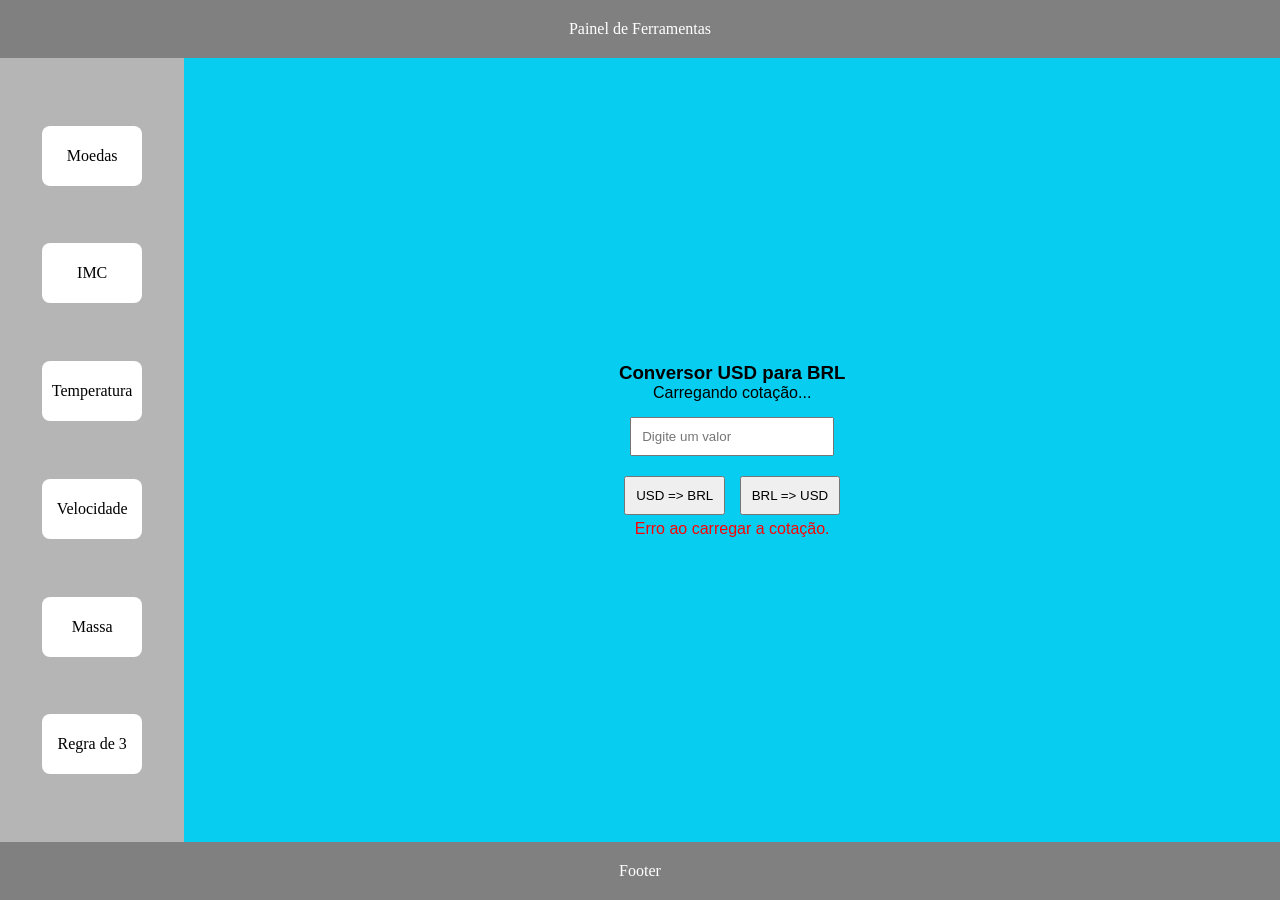
==== index.html @ ef1a0747 "atualizacao" ====
<!doctype html>
<html lang="pt-BR">
  <head>
    <meta charset="UTF-8" />
    <meta name="viewport" content="width=device-width, initial-scale=1.0" />
    <title>Painel de Ferramentas</title>
    <link rel="stylesheet" href="style.css" />
    <script src="script.js" defer></script>
  </head>
  <body>
    <header class="caixa1">Painel de Ferramentas</header>

    <main class="conteudo-principal">
      <aside class="menu-lateral">
        <nav>
          <ul>
            <li onclick="trocarTela(1)" class="desafio">
               Moedas
            </li>
            <li onclick="trocarTela(2)" class="desafio">
               IMC
            </li>
            <li onclick="trocarTela(3)" class="desafio">
               Temperatura
            </li>
            <li onclick="trocarTela(4)" class="desafio">
               Velocidade
            </li>
            <li onclick="trocarTela(5)" class="desafio">
               Massa
            </li>
            <li onclick="trocarTela(6)" class="desafio">
               Regra de 3
            </li>
          </ul>
        </nav>
      </aside>

      <section class="texto-principal">
        <section class="teladesafio moedas telaselecionada">
            <div class="container">
              <div class="conversor">
                <h1>Conversor USD para BRL</h1>
                <p id="cotacao">Carregando cotação...</p>
                <input type="number" id="valor" placeholder="Digite um valor">
                <div class="botoes">
                    <button onclick="usdParaBrl()">USD => BRL</button>
                    <button onclick="brlParaUsd()">BRL => USD</button>
                </div>
                <h2 id="resultado"></h2>
                <p id="erro"></p>
              </div>
          </div>
        </section>
        <section class="teladesafio imc">
            <div class="container">
              <h1>IMC</h1>
            </div>

        </section>
        <section class="teladesafio temperatura">
            <h1>Temperatura</h1>
        </section>
        <section class="teladesafio velocidade">
            <h1>Velocidade</h1>
        </section>
        <section class="teladesafio massa">
            <h1>Massa</h1>
        </section>
        <section class="teladesafio regra">
            <h1>Regra de 3</h1>
        </section>
      </section>
    </main>

    <footer class="rodape">Footer</footer>
  </body>
</html>
---- style.css ----
* {
    box-sizing: border-box;
    margin: 0;
    padding: 0;
}

body {
    display: flex;
    flex-direction: column;
    min-height: 100vh; 
}

.caixa1, .rodape {
    background-color: grey;
    color: white;
    padding: 20px;
    text-align: center;
}

.conteudo-principal {
    display: flex;
    flex: 1; 
}

.menu-lateral {
    background-color: rgb(182, 181, 181);
    flex: 0.3; 
    padding: 10px;
}
.menu-lateral nav {
    width: 100%;
    height: 100%;
}

.menu-lateral nav ul {
    width: 100%;
    height: 100%;
    display: flex;
    flex-direction: column;
    align-items: center;
    justify-content: space-evenly;
}

.texto-principal {
    flex: 2; 
}

.desafio {
    width: 100px;
    height: 60px;
    background-color: white;
    border-radius: 8px;
    display: flex;
    align-items: center;
    justify-content: center;
}

.teladesafio{
    width: 100%;
    height: 100%;
    display: none;
}

.moedas {
    font-family: Arial, sans-serif;
    background-color: rgb(7, 206, 241);
    display: none;
}
.moedas .container {
    width: 100%;
    height: 100%;
    display: flex;
    flex-direction: column;
    align-items: center;
    justify-content: center;
}

.container {
    padding: 20px;
    border-radius: 10px;
    text-align: center;
    width: 350px;
}

input {
    width: 90%;
    padding: 10px;
    margin: 15px 0;
}

button {
    padding: 10px;
    margin: 5px;
    cursor: pointer;
}

#resultado {
    color: green;
}

#erro {
    color: red;
}
.telaselecionada {
    display: block;
}
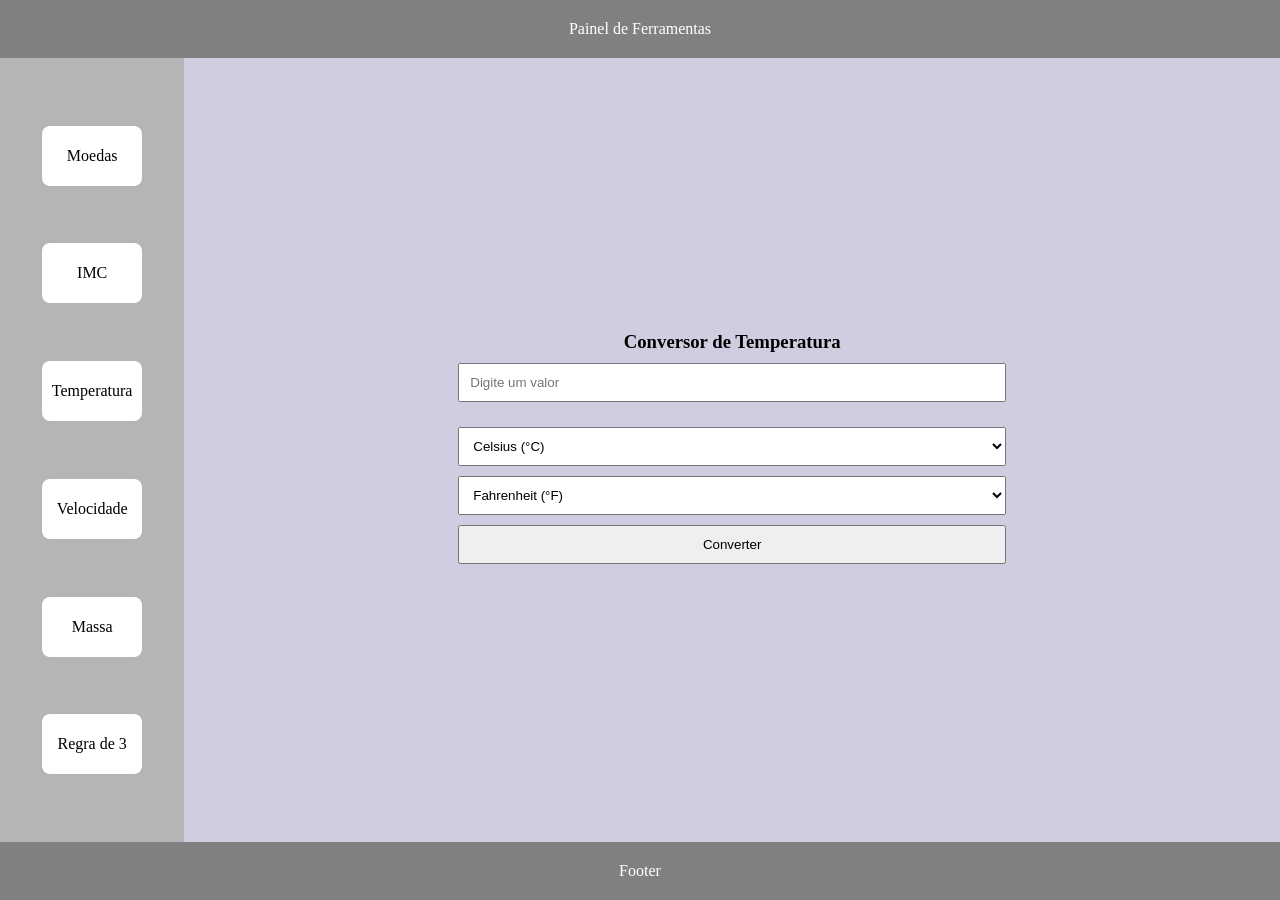
==== commit a24f11c1: "atualizacao4" ====
--- a/index.html
+++ b/index.html
@@ -14,61 +14,87 @@
       <aside class="menu-lateral">
         <nav>
           <ul>
-            <li onclick="trocarTela(1)" class="desafio">
-               Moedas
-            </li>
-            <li onclick="trocarTela(2)" class="desafio">
-               IMC
-            </li>
-            <li onclick="trocarTela(3)" class="desafio">
-               Temperatura
-            </li>
-            <li onclick="trocarTela(4)" class="desafio">
-               Velocidade
-            </li>
-            <li onclick="trocarTela(5)" class="desafio">
-               Massa
-            </li>
-            <li onclick="trocarTela(6)" class="desafio">
-               Regra de 3
-            </li>
+            <li onclick="trocarTela(1)" class="desafio">Moedas</li>
+            <li onclick="trocarTela(2)" class="desafio">IMC</li>
+            <li onclick="trocarTela(3)" class="desafio">Temperatura</li>
+            <li onclick="trocarTela(4)" class="desafio">Velocidade</li>
+            <li onclick="trocarTela(5)" class="desafio">Massa</li>
+            <li onclick="trocarTela(6)" class="desafio">Regra de 3</li>
           </ul>
         </nav>
       </aside>
 
       <section class="texto-principal">
-        <section class="teladesafio moedas telaselecionada">
-            <div class="container">
-              <div class="conversor">
-                <h1>Conversor USD para BRL</h1>
-                <p id="cotacao">Carregando cotação...</p>
-                <input type="number" id="valor" placeholder="Digite um valor">
-                <div class="botoes">
-                    <button onclick="usdParaBrl()">USD => BRL</button>
-                    <button onclick="brlParaUsd()">BRL => USD</button>
-                </div>
-                <h2 id="resultado"></h2>
-                <p id="erro"></p>
+        <section class="teladesafio moedas">
+          <div class="container">
+            <div class="conversor">
+              <h1>Conversor USD para BRL</h1>
+              <p id="cotacao">Carregando cotação...</p>
+              <input type="number" id="valor" placeholder="Digite um valor" />
+              <div class="botoes">
+                <button onclick="usdParaBrl()">USD => BRL</button>
+                <button onclick="brlParaUsd()">BRL => USD</button>
               </div>
+              <h2 id="resultado"></h2>
+              <p id="erro"></p>
+            </div>
           </div>
         </section>
         <section class="teladesafio imc">
-            <div class="container">
-              <h1>IMC</h1>
-            </div>
+          <div class="containerimc">
+            <h1>Calculadora de IMC</h1>
 
+            <input type="number" id="peso" placeholder="Peso (kg)" />
+
+            <input
+              type="number"
+              id="altura"
+              step="0.01"
+              placeholder="Altura (m)"
+            />
+
+            <select id="genero">
+              <option value="homem">Homem</option>
+              <option value="mulher">Mulher</option>
+            </select>
+
+            <button id="btnCalcular">Calcular</button>
+
+            <div id="resultadoimc"></div>
+          </div>
         </section>
-        <section class="teladesafio temperatura">
-            <h1>Temperatura</h1>
+        <section class="teladesafio temperatura telaselecionada">
+          <div class="containertemperatura">
+            <h1>Conversor de Temperatura</h1>
+
+            <input
+              type="number"
+              id="valorTemperatura"
+              placeholder="Digite um valor"
+            />
+
+            <select id="unidadeOrigem">
+              <option value="celsius">Celsius (°C)</option>
+              <option value="fahrenheit">Fahrenheit (°F)</option>
+            </select>
+
+            <select id="unidadeDestino">
+              <option value="fahrenheit">Fahrenheit (°F)</option>
+              <option value="celsius">Celsius (°C)</option>
+            </select>
+
+            <button id="btnConverter">Converter</button>
+
+            <div id="resultadotemperatura"></div>
         </section>
         <section class="teladesafio velocidade">
-            <h1>Velocidade</h1>
+          <h1>Velocidade</h1>
         </section>
         <section class="teladesafio massa">
-            <h1>Massa</h1>
+          <h1>Massa</h1>
         </section>
         <section class="teladesafio regra">
-            <h1>Regra de 3</h1>
+          <h1>Regra de 3</h1>
         </section>
       </section>
     </main>
--- a/style.css
+++ b/style.css
@@ -104,3 +104,53 @@
 .telaselecionada {
     display: block;
 }
+
+input,
+select,
+button {
+    width: 100%;
+    padding: 10px;
+    margin-top: 10px;
+    box-sizing: border-box;
+}
+
+button {
+    cursor: pointer;
+}
+
+#resultadoimc {
+    margin-top: 20px;
+    font-weight: bold;
+    text-align: center;
+    color: black;
+}
+.containerimc {
+    display: flex;
+    flex-direction: column;
+    width: 100%;
+    margin: auto;
+    justify-content: center;
+    align-items: center;
+    height: 100%;
+    background-color: rgba(0, 114, 134, 0.521);
+}
+.containerimc input,
+.containerimc select,
+.containerimc button {
+    width: 50%;
+}
+.containertemperatura {
+    display: flex;
+    flex-direction: column;
+    width: 100%;
+    margin: auto;
+    justify-content: center;
+    align-items: center;
+    height: 100%;
+    background-color: rgba(162, 161, 196, 0.521);
+}
+.containertemperatura input,
+.containertemperatura select,
+.containertemperatura button {
+    width: 50%;
+}
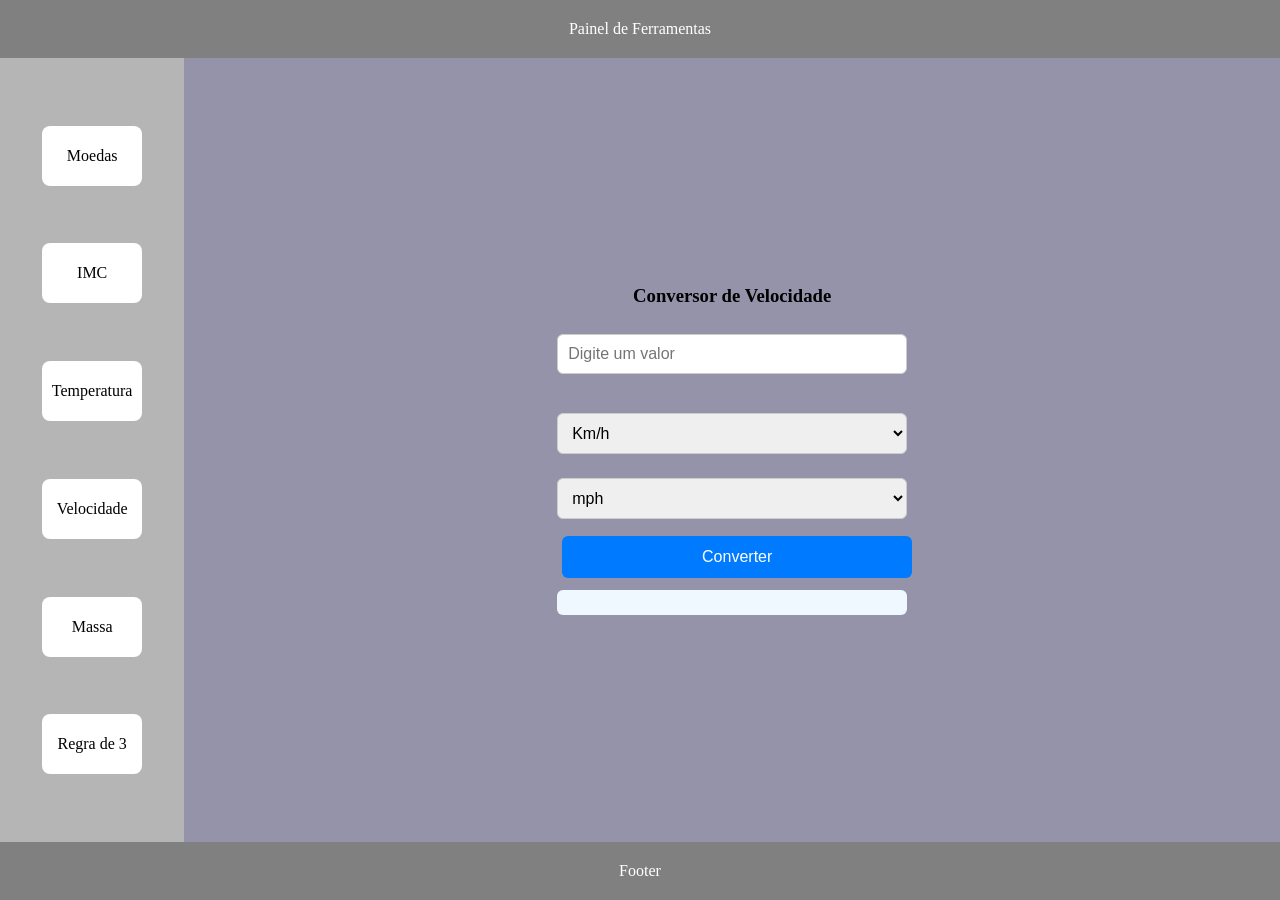
==== commit b4698762: "atualizacao6" ====
--- a/index.html
+++ b/index.html
@@ -53,6 +53,7 @@
               placeholder="Altura (m)"
             />
 
+            <label for="genero"></label>
             <select id="genero">
               <option value="homem">Homem</option>
               <option value="mulher">Mulher</option>
@@ -63,33 +64,61 @@
             <div id="resultadoimc"></div>
           </div>
         </section>
-        <section class="teladesafio temperatura telaselecionada">
+        <section class="teladesafio temperatura">
           <div class="containertemperatura">
             <h1>Conversor de Temperatura</h1>
-
             <input
               type="number"
               id="valorTemperatura"
               placeholder="Digite um valor"
             />
 
-            <select id="unidadeOrigem">
+            <label for="unidadeOrigem"></label>
+            <select id="unidadeOrigem" aria-label="Unidade de origem">
               <option value="celsius">Celsius (°C)</option>
               <option value="fahrenheit">Fahrenheit (°F)</option>
             </select>
 
-            <select id="unidadeDestino">
+            <label for="unidadeDestino"></label>
+            <select id="unidadeDestino" aria-label="Unidade de destino">
               <option value="fahrenheit">Fahrenheit (°F)</option>
               <option value="celsius">Celsius (°C)</option>
             </select>
 
             <button id="btnConverter">Converter</button>
+            
 
             <div id="resultadotemperatura"></div>
         </section>
-        <section class="teladesafio velocidade">
-          <h1>Velocidade</h1>
-        </section>
+       <section class="teladesafio velocidade telaselecionada">
+    <div class="containervelocidade">
+        <h1>Conversor de Velocidade</h1>
+
+        <input
+            type="number"
+            id="valorVelocidade"
+            placeholder="Digite um valor"
+        />
+
+        <label for="unidadeVelocidade"></label>
+        <select id="unidadeVelocidade">
+            <option value="kmh">Km/h</option>
+            <option value="mph">mph</option>
+        </select>
+
+        <label for="unidadeVelocidadeDestino"></label>
+        <select id="unidadeVelocidadeDestino">
+            <option value="mph">mph</option>
+            <option value="kmh">Km/h</option>
+        </select>
+
+        <button id="btnConverterVelocidade">
+            Converter
+        </button>
+
+        <div id="resultadovelocidade"></div>
+    </div>
+</section>
         <section class="teladesafio massa">
           <h1>Massa</h1>
         </section>
--- a/style.css
+++ b/style.css
@@ -53,6 +53,7 @@
     display: flex;
     align-items: center;
     justify-content: center;
+    cursor: pointer;
 }
 
 .teladesafio{
@@ -153,4 +154,73 @@
 .containertemperatura select,
 .containertemperatura button {
     width: 50%;
+}
+
+.teladesafio.velocidade {
+    display: flex;
+    justify-content: center;
+    align-items: center;
+    padding: 30px;
+    background-color: rgb(148, 147, 170);
+}
+
+.containervelocidade {
+    width: 100%;
+    max-width: 350px;
+
+    display: flex;
+    flex-direction: column;
+    gap: 7px;
+}
+
+.containervelocidade h1 {
+    text-align: center;
+    color: black;
+    margin-bottom: 10px;
+}
+
+.containervelocidade label {
+    font-weight: bold;
+    color: #444;
+}
+
+.containervelocidade input,
+.containervelocidade select {
+    width: 100%;
+    padding: 10px;
+    border: 1px solid #ccc;
+    border-radius: 6px;
+    font-size: 16px;
+}
+
+.containervelocidade input:focus,
+.containervelocidade select:focus {
+    outline: none;
+    border-color: #007bff;
+}
+
+#btnConverterVelocidade {
+    width: 100%;
+    padding: 12px;
+    background: #007bff;
+    color: white;
+    border: none;
+    border-radius: 6px;
+    font-size: 16px;
+    cursor: pointer;
+    transition: 0.3s;
+}
+
+#btnConverterVelocidade:hover {
+    background: #0056b3;
+}
+
+#resultadovelocidade {
+    min-height: 25px;
+    padding: 10px;
+    text-align: center;
+    font-weight: bold;
+    color: #007bff;
+    background: #f0f8ff;
+    border-radius: 6px;
 }
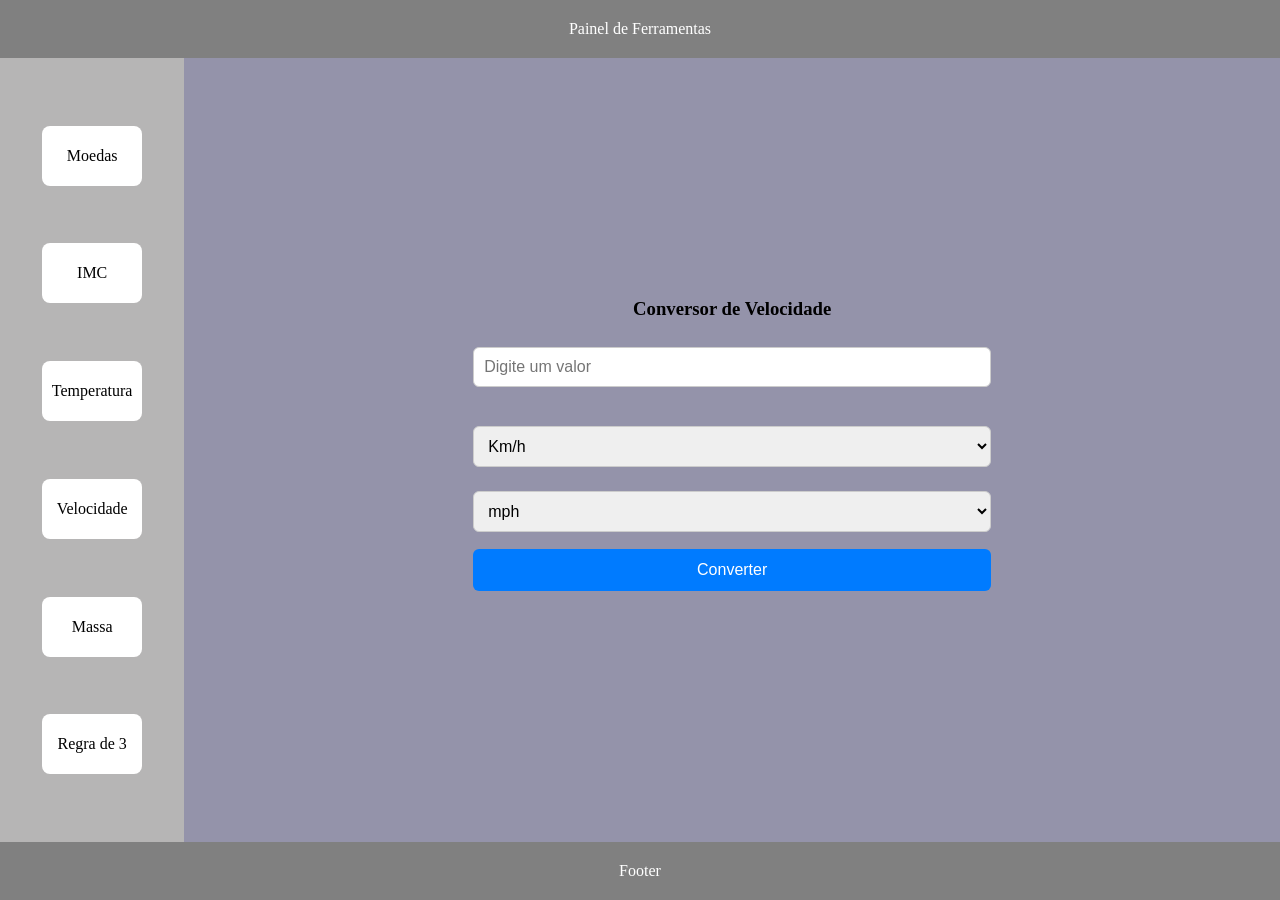
==== commit 279dbb1f: "atualizacao8" ====
--- a/index.html
+++ b/index.html
@@ -119,9 +119,33 @@
         <div id="resultadovelocidade"></div>
     </div>
 </section>
-        <section class="teladesafio massa">
-          <h1>Massa</h1>
-        </section>
+       <section class="teladesafio massa">
+    <div class="containermassa">
+        <h1>Conversor de Massa</h1>
+
+        <input
+            type="number"
+            id="valorMassa"
+            placeholder="Digite um valor"
+        />
+
+        <select id="unidadeMassa">
+            <option value="kg">Quilogramas (kg)</option>
+            <option value="lb">Libras (lb)</option>
+        </select>
+
+        <select id="unidadeMassaDestino">
+            <option value="lb">Libras (lb)</option>
+            <option value="kg">Quilogramas (kg)</option>
+        </select>
+
+        <button id="btnConverterMassa">
+            Converter
+        </button>
+
+        <div id="resultadomassa"></div>
+    </div>
+</section>
         <section class="teladesafio regra">
           <h1>Regra de 3</h1>
         </section>
--- a/style.css
+++ b/style.css
@@ -102,9 +102,7 @@
 #erro {
     color: red;
 }
-.telaselecionada {
-    display: block;
-}
+
 
 input,
 select,
@@ -156,18 +154,15 @@
     width: 50%;
 }
 
-.teladesafio.velocidade {
+.containervelocidade {
     display: flex;
     justify-content: center;
     align-items: center;
     padding: 30px;
+    width: 100%;
+    margin: auto;
+    height: 100%;
     background-color: rgb(148, 147, 170);
-}
-
-.containervelocidade {
-    width: 100%;
-    max-width: 350px;
-
     display: flex;
     flex-direction: column;
     gap: 7px;
@@ -186,7 +181,7 @@
 
 .containervelocidade input,
 .containervelocidade select {
-    width: 100%;
+    width: 50%;
     padding: 10px;
     border: 1px solid #ccc;
     border-radius: 6px;
@@ -200,7 +195,7 @@
 }
 
 #btnConverterVelocidade {
-    width: 100%;
+    width: 50%;
     padding: 12px;
     background: #007bff;
     color: white;
@@ -208,7 +203,6 @@
     border-radius: 6px;
     font-size: 16px;
     cursor: pointer;
-    transition: 0.3s;
 }
 
 #btnConverterVelocidade:hover {
@@ -216,11 +210,65 @@
 }
 
 #resultadovelocidade {
-    min-height: 25px;
-    padding: 10px;
-    text-align: center;
-    font-weight: bold;
-    color: #007bff;
-    background: #f0f8ff;
-    border-radius: 6px;
+    text-align: center;
+    font-weight: bold;
+    border-radius: 6px;
+}
+.containermassa {
+    display: flex;
+    justify-content: center;
+    align-items: center;
+    padding: 30px;
+    width: 100%;
+    margin: auto;
+    height: 100%;
+    background-color: rgba(177, 171, 171, 0.648);
+    flex-direction: column;
+    gap: 7px;
+}
+
+.containermassa h1 {
+    text-align: center;
+    color: black;
+    margin-bottom: 10px;
+}
+
+.containermassa input,
+.containermassa select {
+    width: 50%;
+    padding: 10px;
+    border: 1px solid #ccc;
+    border-radius: 6px;
+    font-size: 16px;
+}
+
+.containermassa input:focus,
+.containermassa select:focus {
+    outline: none;
+    border-color: #007bff;
+}
+
+#btnConverterMassa {
+    width: 50%;
+    padding: 12px;
+    background: #007bff;
+    color: white;
+    border: none;
+    border-radius: 6px;
+    font-size: 16px;
+    cursor: pointer;
+}
+
+#btnConverterMassa:hover {
+    background: #0056b3;
+}
+
+#resultadomassa {
+    text-align: center;
+    font-weight: bold;
+    border-radius: 6px;
+}
+
+.telaselecionada {
+    display: block;
 }
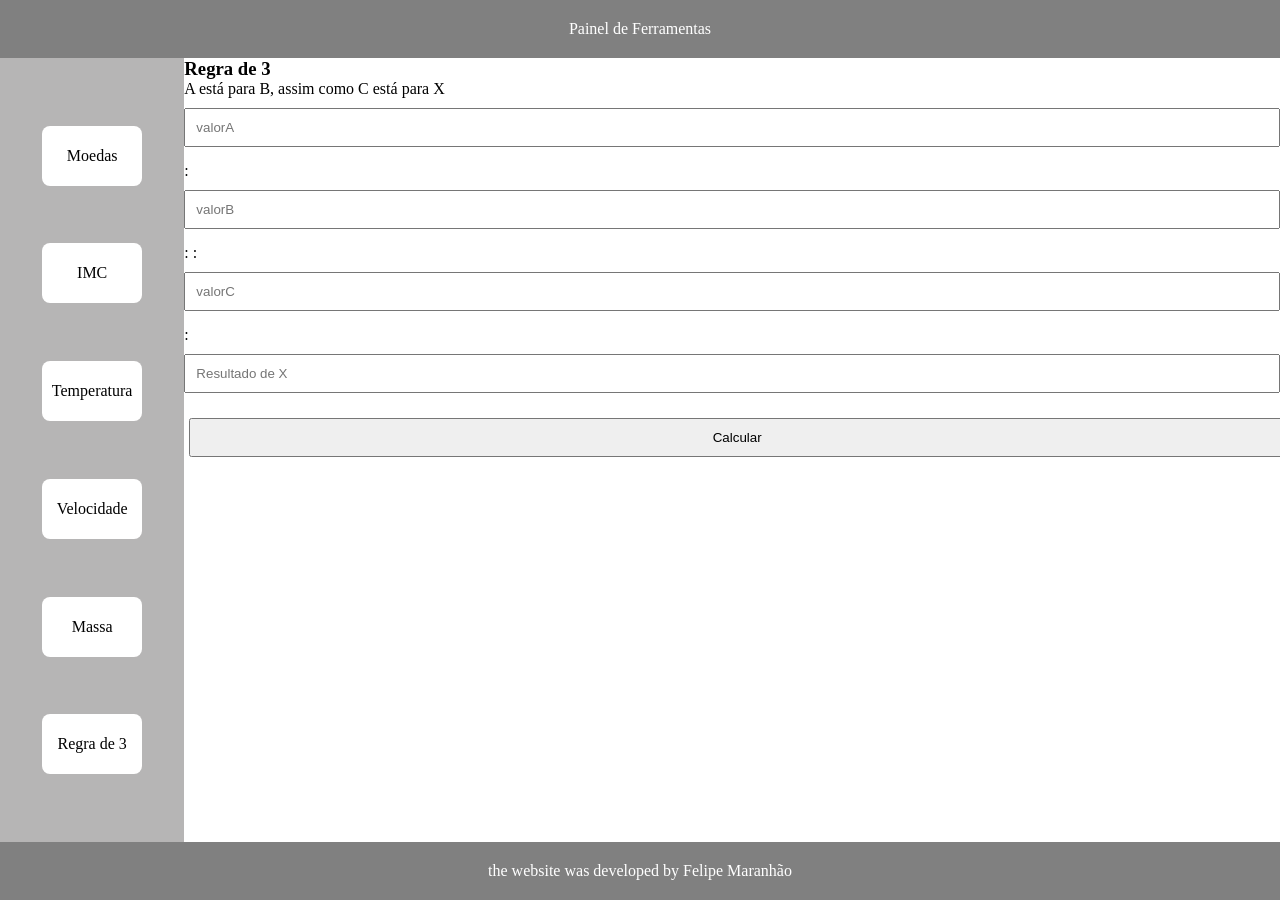
==== commit dd2a7d38: "atualizacao9" ====
--- a/index.html
+++ b/index.html
@@ -23,7 +23,7 @@
           </ul>
         </nav>
       </aside>
-
+        
       <section class="texto-principal">
         <section class="teladesafio moedas">
           <div class="container">
@@ -53,8 +53,8 @@
               placeholder="Altura (m)"
             />
 
-            <label for="genero"></label>
-            <select id="genero">
+            <label for="genero">Gênero</label>
+            <select id="genero" aria-label="Gênero">
               <option value="homem">Homem</option>
               <option value="mulher">Mulher</option>
             </select>
@@ -73,13 +73,11 @@
               placeholder="Digite um valor"
             />
 
-            <label for="unidadeOrigem"></label>
             <select id="unidadeOrigem" aria-label="Unidade de origem">
               <option value="celsius">Celsius (°C)</option>
               <option value="fahrenheit">Fahrenheit (°F)</option>
             </select>
 
-            <label for="unidadeDestino"></label>
             <select id="unidadeDestino" aria-label="Unidade de destino">
               <option value="fahrenheit">Fahrenheit (°F)</option>
               <option value="celsius">Celsius (°C)</option>
@@ -90,7 +88,7 @@
 
             <div id="resultadotemperatura"></div>
         </section>
-       <section class="teladesafio velocidade telaselecionada">
+       <section class="teladesafio velocidade">
     <div class="containervelocidade">
         <h1>Conversor de Velocidade</h1>
 
@@ -100,14 +98,14 @@
             placeholder="Digite um valor"
         />
 
-        <label for="unidadeVelocidade"></label>
-        <select id="unidadeVelocidade">
+        <label for="unidadeVelocidade">Valor primário</label>
+        <select id="unidadeVelocidade" aria-label="Unidade de origem">
             <option value="kmh">Km/h</option>
             <option value="mph">mph</option>
         </select>
 
-        <label for="unidadeVelocidadeDestino"></label>
-        <select id="unidadeVelocidadeDestino">
+        <label for="unidadeVelocidadeDestino">Valor a ser convertido</label>
+        <select id="unidadeVelocidadeDestino" aria-label="Unidade de destino">
             <option value="mph">mph</option>
             <option value="kmh">Km/h</option>
         </select>
@@ -129,12 +127,14 @@
             placeholder="Digite um valor"
         />
 
-        <select id="unidadeMassa">
+        <label for="unidadeMassa">Valor primário</label>
+        <select id="unidadeMassa" aria-label="Unidade de origem">
             <option value="kg">Quilogramas (kg)</option>
             <option value="lb">Libras (lb)</option>
         </select>
 
-        <select id="unidadeMassaDestino">
+        <label for="unidadeMassaDestino">Valor a ser convertido</label>
+        <select id="unidadeMassaDestino" aria-label="Unidade de destino">
             <option value="lb">Libras (lb)</option>
             <option value="kg">Quilogramas (kg)</option>
         </select>
@@ -146,12 +146,32 @@
         <div id="resultadomassa"></div>
     </div>
 </section>
-        <section class="teladesafio regra">
+        <section class="teladesafio regra telaselecionada">
+          <div class="containerregra">
           <h1>Regra de 3</h1>
+
+          <p>A está para B, assim como C está para X</p>
+          <div class="proporcao">
+            <input type="number" id="ValorA" placeholder="valorA">
+            <span>:</span>
+
+            <input type="number" id="ValorB" placeholder="valorB">
+            <span>: :</span>
+
+            <input type="number" id="ValorC" placeholder="valorC">
+            <span>:</span>
+
+            <input type="text" id="valorX" placeholder="Resultado de X" readonly>
+          </div>
+
+          <button id="btnRegra3">Calcular</button>
+          
+          <div id="resultadoRegra"></div>
+          </div>
         </section>
       </section>
     </main>
 
-    <footer class="rodape">Footer</footer>
+    <footer class="rodape">the website was developed by Felipe Maranhão</footer>
   </body>
 </html>
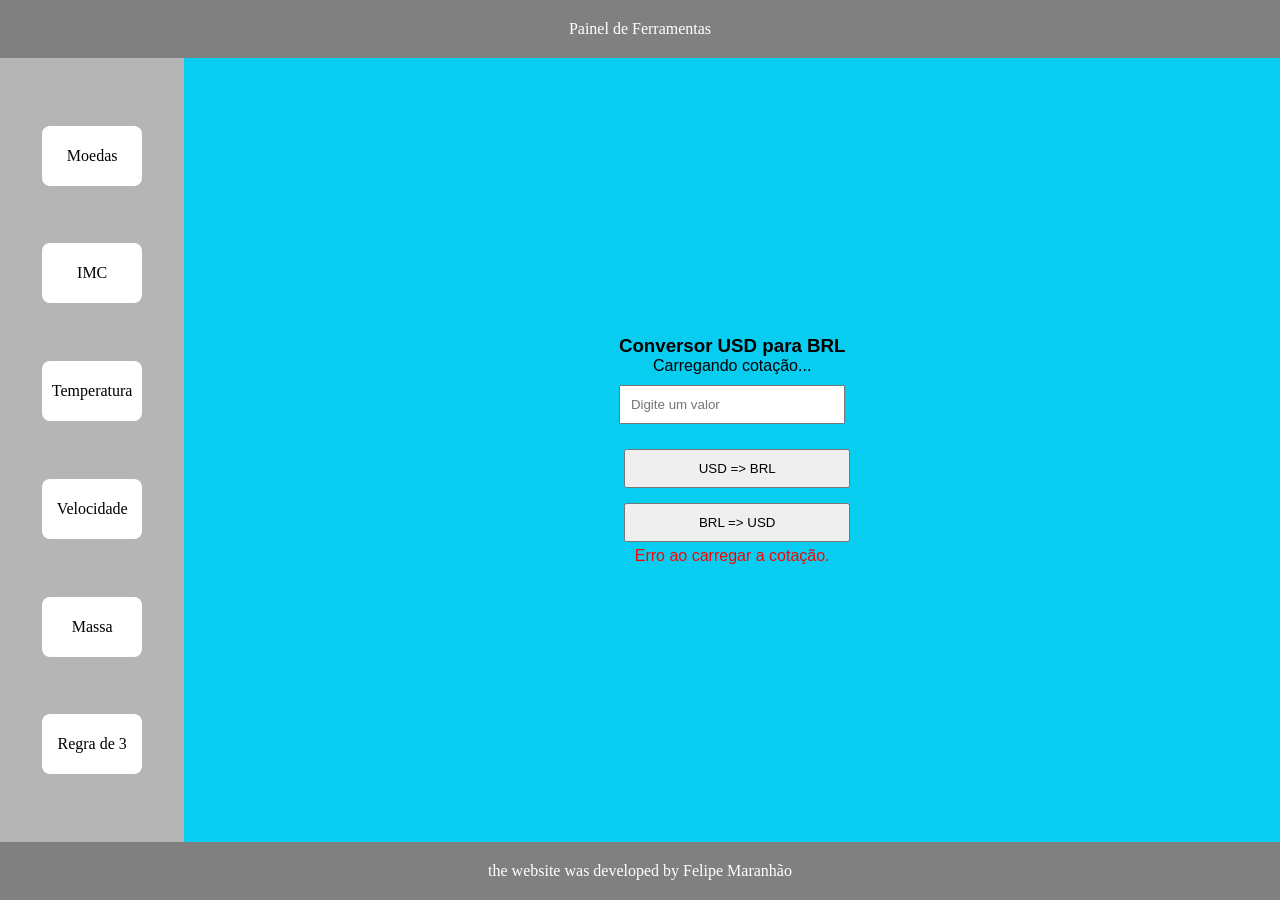
==== commit 58d6d70e: "atualizacao10" ====
--- a/index.html
+++ b/index.html
@@ -25,7 +25,7 @@
       </aside>
         
       <section class="texto-principal">
-        <section class="teladesafio moedas">
+        <section class="teladesafio moedas telaselecionada">
           <div class="container">
             <div class="conversor">
               <h1>Conversor USD para BRL</h1>
@@ -146,28 +146,29 @@
         <div id="resultadomassa"></div>
     </div>
 </section>
-        <section class="teladesafio regra telaselecionada">
+        <section class="teladesafio regra">
           <div class="containerregra">
-          <h1>Regra de 3</h1>
+    <h1>Regra de 3</h1>
 
-          <p>A está para B, assim como C está para X</p>
-          <div class="proporcao">
-            <input type="number" id="ValorA" placeholder="valorA">
-            <span>:</span>
+    <p>A está para B, assim como C está para X</p>
 
-            <input type="number" id="ValorB" placeholder="valorB">
-            <span>: :</span>
+    <div class="proporcao">
+        <input type="number" id="valorA" placeholder="Valor A">
+        <span>:</span>
 
-            <input type="number" id="ValorC" placeholder="valorC">
-            <span>:</span>
+        <input type="number" id="valorB" placeholder="Valor B">
+        <span>::</span>
 
-            <input type="text" id="valorX" placeholder="Resultado de X" readonly>
-          </div>
+        <input type="number" id="valorC" placeholder="Valor C">
+        <span>:</span>
 
-          <button id="btnRegra3">Calcular</button>
-          
-          <div id="resultadoRegra"></div>
-          </div>
+        <input type="text" id="valorX" placeholder="Resultado X" readonly>
+    </div>
+
+    <button id="btnRegra3">Calcular</button>
+
+    <div id="resultadoRegra"></div>
+</div> 
         </section>
       </section>
     </main>
--- a/style.css
+++ b/style.css
@@ -269,6 +269,53 @@
     border-radius: 6px;
 }
 
+.containerregra {
+    display: flex;
+    justify-content: center;
+    align-items: center;
+    height: 100%;
+    width: 100%;
+    padding: 20px;
+    background: rgb(145, 240, 192);
+    text-align: center;
+    display: flex;
+    flex-direction: column;
+    align-items: center;
+    gap: 10px;
+}
+
+.proporcao {
+    display: flex;
+    align-items: center;
+    justify-content: center;
+    gap: 10px;
+    flex-wrap: wrap;
+}
+
+.proporcao input {
+    width: 20%;
+    text-align: center;
+}
+
+.proporcao span {
+    font-size: 22px;
+    font-weight: bold;
+}
+
+#valorX {
+    background-color: #f0f0f0;
+    font-weight: bold;
+}
+
+#resultadoRegra {
+    margin-top: 15px;
+    font-weight: bold;
+}
+
+#btnRegra3{
+    width: 40%;
+}
+
 .telaselecionada {
     display: block;
 }
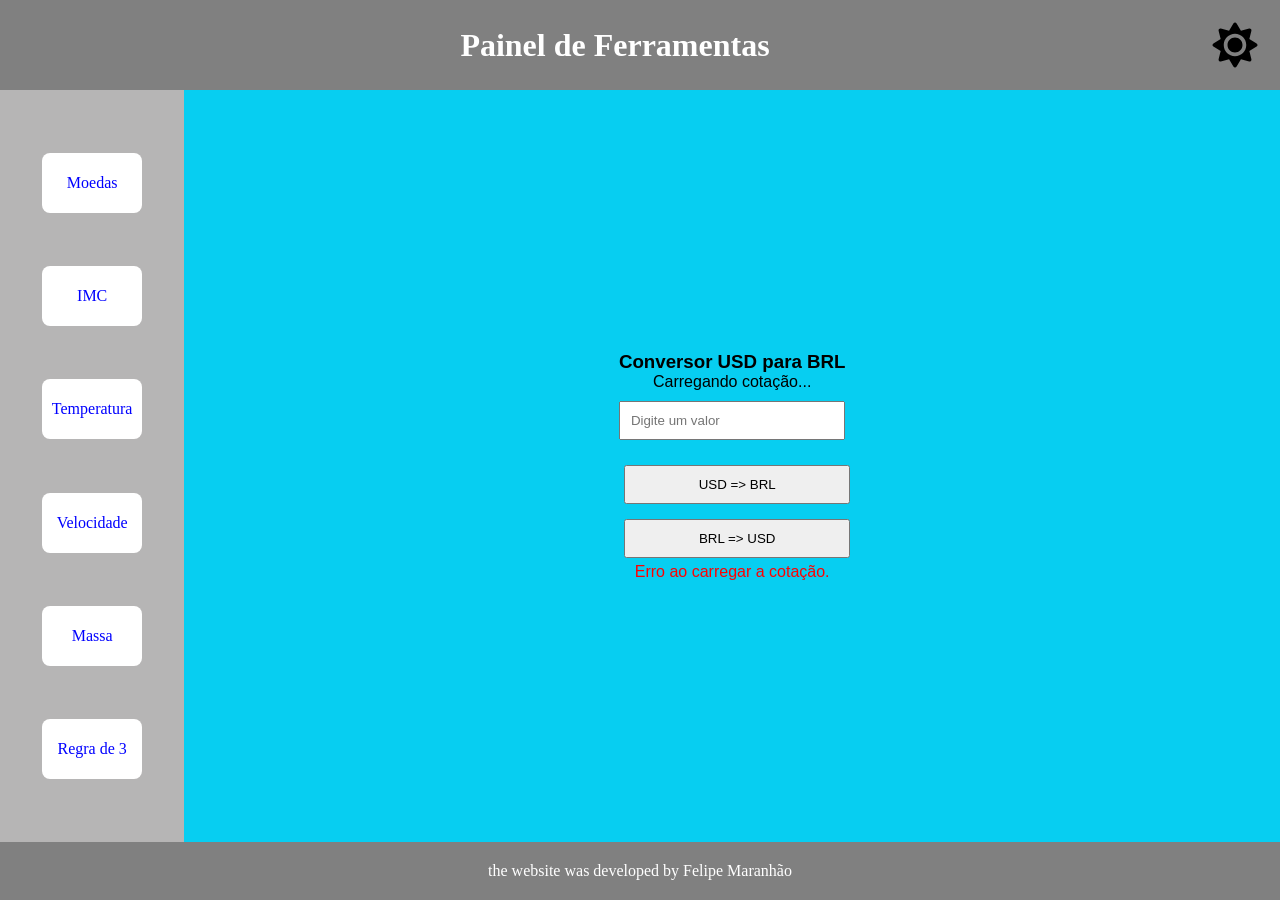
==== commit 638448e0: "mododark" ====
--- a/index.html
+++ b/index.html
@@ -5,13 +5,17 @@
     <meta name="viewport" content="width=device-width, initial-scale=1.0" />
     <title>Painel de Ferramentas</title>
     <link rel="stylesheet" href="style.css" />
-    <script src="script.js" defer></script>
+    <script src="./script.js" defer></script>
   </head>
   <body>
-    <header class="caixa1">Painel de Ferramentas</header>
+    <header id="dark1" class="caixa1 dark"> <h1 id="painel">Painel de Ferramentas</h1>
+      <svg class="btn_dark" xmlns="http://www.w3.org/2000/svg" viewBox="0 0 640 640"><!--!Font Awesome Free v7.2.0 by @fontawesome - https://fontawesome.com License - https://fontawesome.com/license/free Copyright 2026 Fonticons, Inc.--><path d="M320 32C328.4 32 336.3 36.4 340.6 43.7L396.1 136.3L500.9 110C509.1 108 517.8 110.4 523.7 116.3C529.6 122.2 532 131 530 139.1L503.7 243.8L596.4 299.3C603.6 303.6 608.1 311.5 608.1 319.9C608.1 328.3 603.7 336.2 596.4 340.5L503.7 396.1L530 500.8C532 509 529.6 517.7 523.7 523.6C517.8 529.5 509 532 500.9 530L396.2 503.7L340.7 596.4C336.4 603.6 328.5 608.1 320.1 608.1C311.7 608.1 303.8 603.7 299.5 596.4L243.9 503.7L139.2 530C131 532 122.4 529.6 116.4 523.7C110.4 517.8 108 509 110 500.8L136.2 396.1L43.6 340.6C36.4 336.2 32 328.4 32 320C32 311.6 36.4 303.7 43.7 299.4L136.3 243.9L110 139.1C108 130.9 110.3 122.3 116.3 116.3C122.3 110.3 131 108 139.2 110L243.9 136.2L299.4 43.6L301.2 41C305.7 35.3 312.6 31.9 320 31.9zM320 176C240.5 176 176 240.5 176 320C176 399.5 240.5 464 320 464C399.5 464 464 399.5 464 320C464 240.5 399.5 176 320 176zM320 416C267 416 224 373 224 320C224 267 267 224 320 224C373 224 416 267 416 320C416 373 373 416 320 416z"/></svg>
+    </header>
+
+    
 
     <main class="conteudo-principal">
-      <aside class="menu-lateral">
+      <aside class="menu-lateral dark">
         <nav>
           <ul>
             <li onclick="trocarTela(1)" class="desafio">Moedas</li>
@@ -25,7 +29,7 @@
       </aside>
         
       <section class="texto-principal">
-        <section class="teladesafio moedas telaselecionada">
+        <section class="teladesafio moedas telaselecionada dark">
           <div class="container">
             <div class="conversor">
               <h1>Conversor USD para BRL</h1>
@@ -41,7 +45,7 @@
           </div>
         </section>
         <section class="teladesafio imc">
-          <div class="containerimc">
+          <div class="containerimc dark">
             <h1>Calculadora de IMC</h1>
 
             <input type="number" id="peso" placeholder="Peso (kg)" />
@@ -64,8 +68,8 @@
             <div id="resultadoimc"></div>
           </div>
         </section>
-        <section class="teladesafio temperatura">
-          <div class="containertemperatura">
+        <section class="teladesafio temperatura dark">
+          <div class="containertemperatura dark">
             <h1>Conversor de Temperatura</h1>
             <input
               type="number"
@@ -89,7 +93,7 @@
             <div id="resultadotemperatura"></div>
         </section>
        <section class="teladesafio velocidade">
-    <div class="containervelocidade">
+    <div class="containervelocidade dark">
         <h1>Conversor de Velocidade</h1>
 
         <input
@@ -117,8 +121,8 @@
         <div id="resultadovelocidade"></div>
     </div>
 </section>
-       <section class="teladesafio massa">
-    <div class="containermassa">
+       <section class="teladesafio">
+    <div class="containermassa dark">
         <h1>Conversor de Massa</h1>
 
         <input
@@ -146,8 +150,8 @@
         <div id="resultadomassa"></div>
     </div>
 </section>
-        <section class="teladesafio regra">
-          <div class="containerregra">
+        <section class="teladesafio regra3">
+          <div class="containerregra dark">
     <h1>Regra de 3</h1>
 
     <p>A está para B, assim como C está para X</p>
@@ -173,6 +177,6 @@
       </section>
     </main>
 
-    <footer class="rodape">the website was developed by Felipe Maranhão</footer>
+    <footer class="rodape dark">the website was developed by Felipe Maranhão</footer>
   </body>
 </html>
--- a/style.css
+++ b/style.css
@@ -1,321 +1,352 @@
 * {
-    box-sizing: border-box;
-    margin: 0;
-    padding: 0;
+  box-sizing: border-box;
+  margin: 0;
+  padding: 0;
 }
 
 body {
-    display: flex;
-    flex-direction: column;
-    min-height: 100vh; 
-}
-
-.caixa1, .rodape {
-    background-color: grey;
-    color: white;
-    padding: 20px;
-    text-align: center;
+  display: flex;
+  flex-direction: column;
+  min-height: 100vh;
+}
+#painel {
+  text-align: center;
+  flex-grow: 1;
+}
+
+svg {
+  width: 30px;
+  height: 30px;
+  fill: white;
+  cursor: pointer;
+}
+
+.caixa1 {
+  display: flex;
+  align-items: center;
+  background-color: grey;
+  color: white;
+  padding: 20px;
+  text-align: center;
+}
+.rodape {
+  background-color: grey;
+  color: white;
+  padding: 20px;
+  text-align: center;
 }
 
 .conteudo-principal {
-    display: flex;
-    flex: 1; 
+  display: flex;
+  flex: 1;
 }
 
 .menu-lateral {
-    background-color: rgb(182, 181, 181);
-    flex: 0.3; 
-    padding: 10px;
+  background-color: rgb(182, 181, 181);
+  flex: 0.3;
+  padding: 10px;
 }
 .menu-lateral nav {
-    width: 100%;
-    height: 100%;
+  width: 100%;
+  height: 100%;
 }
 
 .menu-lateral nav ul {
-    width: 100%;
-    height: 100%;
-    display: flex;
-    flex-direction: column;
-    align-items: center;
-    justify-content: space-evenly;
+  width: 100%;
+  height: 100%;
+  display: flex;
+  flex-direction: column;
+  align-items: center;
+  justify-content: space-evenly;
 }
 
 .texto-principal {
-    flex: 2; 
+  flex: 2;
 }
 
 .desafio {
-    width: 100px;
-    height: 60px;
-    background-color: white;
-    border-radius: 8px;
-    display: flex;
-    align-items: center;
-    justify-content: center;
-    cursor: pointer;
-}
-
-.teladesafio{
-    width: 100%;
-    height: 100%;
-    display: none;
+  width: 100px;
+  height: 60px;
+  background-color: white;
+  border-radius: 8px;
+  display: flex;
+  align-items: center;
+  justify-content: center;
+  cursor: pointer;
+  color: blue;
+}
+
+.teladesafio {
+  width: 100%;
+  height: 100%;
+  display: none;
 }
 
 .moedas {
-    font-family: Arial, sans-serif;
-    background-color: rgb(7, 206, 241);
-    display: none;
+  font-family: Arial, sans-serif;
+  background-color: rgb(7, 206, 241);
+  display: none;
 }
 .moedas .container {
-    width: 100%;
-    height: 100%;
-    display: flex;
-    flex-direction: column;
-    align-items: center;
-    justify-content: center;
+  width: 100%;
+  height: 100%;
+  display: flex;
+  flex-direction: column;
+  align-items: center;
+  justify-content: center;
 }
 
 .container {
-    padding: 20px;
-    border-radius: 10px;
-    text-align: center;
-    width: 350px;
+  padding: 20px;
+  border-radius: 10px;
+  text-align: center;
+  width: 350px;
 }
 
 input {
-    width: 90%;
-    padding: 10px;
-    margin: 15px 0;
+  width: 90%;
+  padding: 10px;
+  margin: 15px 0;
 }
 
 button {
-    padding: 10px;
-    margin: 5px;
-    cursor: pointer;
+  padding: 10px;
+  margin: 5px;
+  cursor: pointer;
 }
 
 #resultado {
-    color: green;
+  color: green;
 }
 
 #erro {
-    color: red;
-}
-
+  color: red;
+}
 
 input,
 select,
 button {
-    width: 100%;
-    padding: 10px;
-    margin-top: 10px;
-    box-sizing: border-box;
+  width: 100%;
+  padding: 10px;
+  margin-top: 10px;
+  box-sizing: border-box;
 }
 
 button {
-    cursor: pointer;
+  cursor: pointer;
 }
 
 #resultadoimc {
-    margin-top: 20px;
-    font-weight: bold;
-    text-align: center;
-    color: black;
+  margin-top: 20px;
+  font-weight: bold;
+  text-align: center;
+  color: green;
 }
 .containerimc {
-    display: flex;
-    flex-direction: column;
-    width: 100%;
-    margin: auto;
-    justify-content: center;
-    align-items: center;
-    height: 100%;
-    background-color: rgba(0, 114, 134, 0.521);
+  display: flex;
+  flex-direction: column;
+  width: 100%;
+  margin: auto;
+  justify-content: center;
+  align-items: center;
+  height: 100%;
+  background-color: rgba(0, 114, 134, 0.521);
 }
 .containerimc input,
 .containerimc select,
 .containerimc button {
-    width: 50%;
+  width: 50%;
 }
 .containertemperatura {
-    display: flex;
-    flex-direction: column;
-    width: 100%;
-    margin: auto;
-    justify-content: center;
-    align-items: center;
-    height: 100%;
-    background-color: rgba(162, 161, 196, 0.521);
+  display: flex;
+  flex-direction: column;
+  width: 100%;
+  margin: auto;
+  justify-content: center;
+  align-items: center;
+  height: 100%;
+  background-color: rgba(162, 161, 196, 0.521);
 }
 .containertemperatura input,
 .containertemperatura select,
 .containertemperatura button {
-    width: 50%;
+  width: 50%;
+}
+#resultadotemperatura {
+    color: green;
 }
 
 .containervelocidade {
-    display: flex;
-    justify-content: center;
-    align-items: center;
-    padding: 30px;
-    width: 100%;
-    margin: auto;
-    height: 100%;
-    background-color: rgb(148, 147, 170);
-    display: flex;
-    flex-direction: column;
-    gap: 7px;
+  display: flex;
+  justify-content: center;
+  align-items: center;
+  padding: 30px;
+  width: 100%;
+  margin: auto;
+  height: 100%;
+  background-color: rgb(148, 147, 170);
+  display: flex;
+  flex-direction: column;
+  gap: 7px;
 }
 
 .containervelocidade h1 {
-    text-align: center;
-    color: black;
-    margin-bottom: 10px;
+  text-align: center;
+  margin-bottom: 10px;
 }
 
 .containervelocidade label {
-    font-weight: bold;
-    color: #444;
+  font-weight: bold;
 }
 
 .containervelocidade input,
 .containervelocidade select {
-    width: 50%;
-    padding: 10px;
-    border: 1px solid #ccc;
-    border-radius: 6px;
-    font-size: 16px;
+  width: 50%;
+  padding: 10px;
+  border: 1px solid #ccc;
+  border-radius: 6px;
+  font-size: 16px;
 }
 
 .containervelocidade input:focus,
 .containervelocidade select:focus {
-    outline: none;
-    border-color: #007bff;
+  outline: none;
+  border-color: #007bff;
 }
 
 #btnConverterVelocidade {
-    width: 50%;
-    padding: 12px;
-    background: #007bff;
-    color: white;
-    border: none;
-    border-radius: 6px;
-    font-size: 16px;
-    cursor: pointer;
+  width: 50%;
+  padding: 12px;
+  background: #007bff;
+  color: white;
+  border: none;
+  border-radius: 6px;
+  font-size: 16px;
+  cursor: pointer;
 }
 
 #btnConverterVelocidade:hover {
-    background: #0056b3;
+  background: #0056b3;
 }
 
 #resultadovelocidade {
-    text-align: center;
-    font-weight: bold;
-    border-radius: 6px;
-}
+  text-align: center;
+  font-weight: bold;
+  border-radius: 6px;
+}
+
 .containermassa {
-    display: flex;
-    justify-content: center;
-    align-items: center;
-    padding: 30px;
-    width: 100%;
-    margin: auto;
-    height: 100%;
-    background-color: rgba(177, 171, 171, 0.648);
-    flex-direction: column;
-    gap: 7px;
+  display: flex;
+  justify-content: center;
+  align-items: center;
+  padding: 30px;
+  width: 100%;
+  margin: auto;
+  height: 100%;
+  background-color: rgba(177, 171, 171, 0.648);
+  flex-direction: column;
+  gap: 7px;
 }
 
 .containermassa h1 {
-    text-align: center;
-    color: black;
-    margin-bottom: 10px;
+  text-align: center;
+  margin-bottom: 10px;
 }
 
 .containermassa input,
 .containermassa select {
-    width: 50%;
-    padding: 10px;
-    border: 1px solid #ccc;
-    border-radius: 6px;
-    font-size: 16px;
+  width: 50%;
+  padding: 10px;
+  border: 1px solid #ccc;
+  border-radius: 6px;
+  font-size: 16px;
 }
 
 .containermassa input:focus,
 .containermassa select:focus {
-    outline: none;
-    border-color: #007bff;
+  outline: none;
+  border-color: #007bff;
 }
 
 #btnConverterMassa {
-    width: 50%;
-    padding: 12px;
-    background: #007bff;
-    color: white;
-    border: none;
-    border-radius: 6px;
-    font-size: 16px;
-    cursor: pointer;
+  width: 50%;
+  padding: 12px;
+  background: #007bff;
+  color: white;
+  border: none;
+  border-radius: 6px;
+  font-size: 16px;
+  cursor: pointer;
 }
 
 #btnConverterMassa:hover {
-    background: #0056b3;
+  background: #0056b3;
 }
 
 #resultadomassa {
-    text-align: center;
-    font-weight: bold;
-    border-radius: 6px;
+  text-align: center;
+  font-weight: bold;
+  border-radius: 6px;
 }
 
 .containerregra {
-    display: flex;
-    justify-content: center;
-    align-items: center;
-    height: 100%;
-    width: 100%;
-    padding: 20px;
-    background: rgb(145, 240, 192);
-    text-align: center;
-    display: flex;
-    flex-direction: column;
-    align-items: center;
-    gap: 10px;
+  display: flex;
+  justify-content: center;
+  align-items: center;
+  height: 100%;
+  width: 100%;
+  padding: 20px;
+  background: rgb(145, 240, 192);
+  text-align: center;
+  display: flex;
+  flex-direction: column;
+  align-items: center;
+  gap: 10px;
 }
 
 .proporcao {
-    display: flex;
-    align-items: center;
-    justify-content: center;
-    gap: 10px;
-    flex-wrap: wrap;
+  display: flex;
+  align-items: center;
+  justify-content: center;
+  gap: 10px;
+  flex-wrap: wrap;
 }
 
 .proporcao input {
-    width: 20%;
-    text-align: center;
+  width: 20%;
+  text-align: center;
 }
 
 .proporcao span {
-    font-size: 22px;
-    font-weight: bold;
+  font-size: 22px;
+  font-weight: bold;
 }
 
 #valorX {
-    background-color: #f0f0f0;
-    font-weight: bold;
+  background-color: #f0f0f0;
+  font-weight: bold;
 }
 
 #resultadoRegra {
-    margin-top: 15px;
-    font-weight: bold;
-}
-
-#btnRegra3{
-    width: 40%;
+  margin-top: 15px;
+  font-weight: bold;
+}
+
+#btnRegra3 {
+  width: 40%;
 }
 
 .telaselecionada {
-    display: block;
+  display: block;
+}
+
+svg {
+  width: 50px;
+  height: 50px;
+  fill: black;
+  cursor: pointer;
+}
+.md-dark {
+  background-color: #333 !important;
+  color: white !important;
 }
